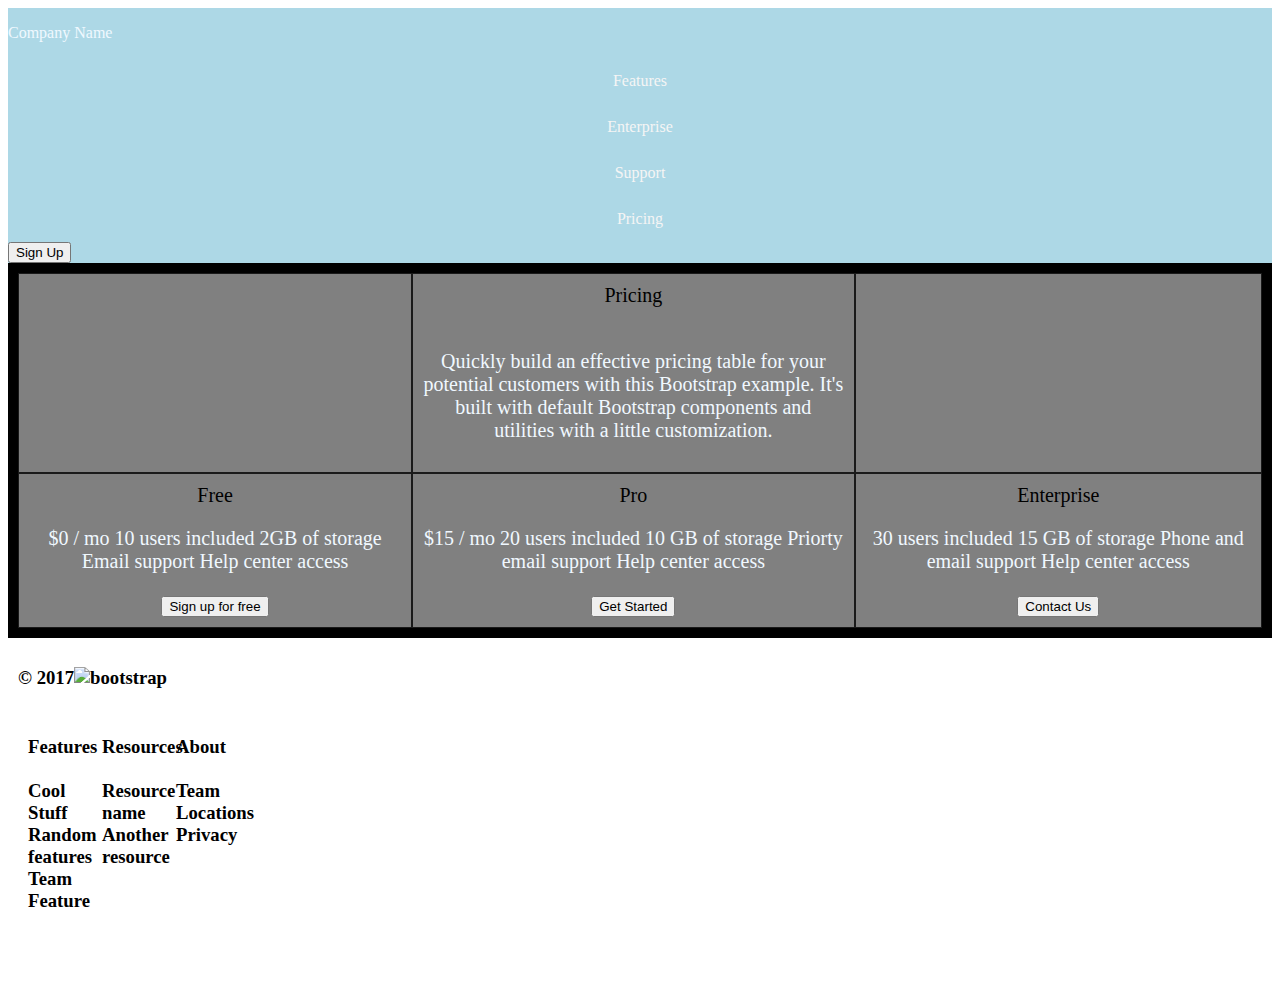
==== lab3333.html @ 71fa371d "Lab3pricing" ====
<!DOCTYPE html>
<html lang="en">
<head>
    <meta charset="UTF-8">
    <meta name="viewport" content="width=device-width, initial-scale=1.0">
    <link rel="stylesheet" href="lab3333.css">
        <title>Pricing</title>
</head>
    <body>
          <div class="Container">
           <ul>
             <p>Company Name</p>
                <li><a href="#features">Features</a></li>
                <li><a href="#enterprise">Enterprise</a></li>
                <li><a href="#support">Support</a></li>
                <li><a href="#pricing">Pricing</a></li>
                 <button type="button" class="btn btn-primary">Sign Up</button>
          </ul>
           </div>

  <div class="grid-container">
        <div class="grid-item"></div>

        <div class="grid-item">Pricing<br> <br><p>Quickly build an effective pricing table for your potential customers with this Bootstrap example.
          It's built with default Bootstrap components and utilities with a little customization.</p></div>
        
          <div class="grid-item"></div>

        <div class="grid-item">Free<p>$0 / mo 10 users included 2GB of storage Email support Help center access</p>
         <button type="button" class="btn btn-secondary">Sign up for free</button></div>

        <div class="grid-item">Pro<P>$15 / mo 20 users included 10 GB of storage Priorty email support
          Help center access</p>
          <button type="button" class="btn btn-primary">Get Started</button>
        </div>

        <div class="grid-item">Enterprise<p>30 users included 15 GB of storage
          Phone and email support Help center access</p>
          <button type="button" class="btn btn-primary">Contact Us</button>
        </div>
        </div>

</body>



<footer class="row">
     <div class="column"><h3>&#169 2017<img class ="img-boot" src="img/bootstrap.jpg" alt="bootstrap"></h3>

      <div class="column">
        <h3>Features<br><br>Cool Stuff<br>Random features<br>Team Feature</p></h3>
      </div>

      <div class="column">
        <h3>Resources<br><br>Resource name<br>Another resource</p></h3>
      </div>

      <div class="column">
        <h3>About<br><br>Team<br>Locations<br>Privacy</p></h3>
      </div>

</footer>


</html>
---- lab3333.css ----
p {
  color: aliceblue;
  margin: right;
}

div.container{
  margin-top: 20px;
  margin: center;
}

button {
  margin: center;

}


ul {
  list-style-type: none;
  margin: 0px;
  padding: 0;
  overflow: hidden;
  background-color: lightblue;
  color: black;
}

li {
  float: center;
}

li a {
  display: block;
  color: whitesmoke;
  text-align: center;
  padding: 14px 16px;
  text-decoration: none;
}

li a:hover:not(.active) {
  background-color: rgb(94, 43, 187);
}

.active {
  background-color: #4CAF50;
}

.grid-container {
  color: black;
  display: grid;
  grid-template-columns: auto auto auto;
  background-color: black;
  padding: 10px;
}

.grid-item {
  color: black;
  background-color: grey;
  border: 1px solid rgba(0, 0, 0, 0.8);
  padding: 10px;
  font-size: 20px;
  text-align: center;
  text-emphasis-color: black;
}
 
.p {
  color: black;
}


c.column {
  float: left;
  width: 33.33%;
  padding: 10px;
  height: 300px; 
}



.row:after {
  content: "";
  display: table;
  clear: both;
}

footer {
    font-size: medium;
}

clearfix:: after {
    content: "";
    display: table;
}

* {
  box-sizing: border-box;
}

.column {
  float: left;
  width: 25%;
  padding: 10px;
  height: 300px; 
}


.row:after {
  content: "";
  display: table;
  clear: both;
}
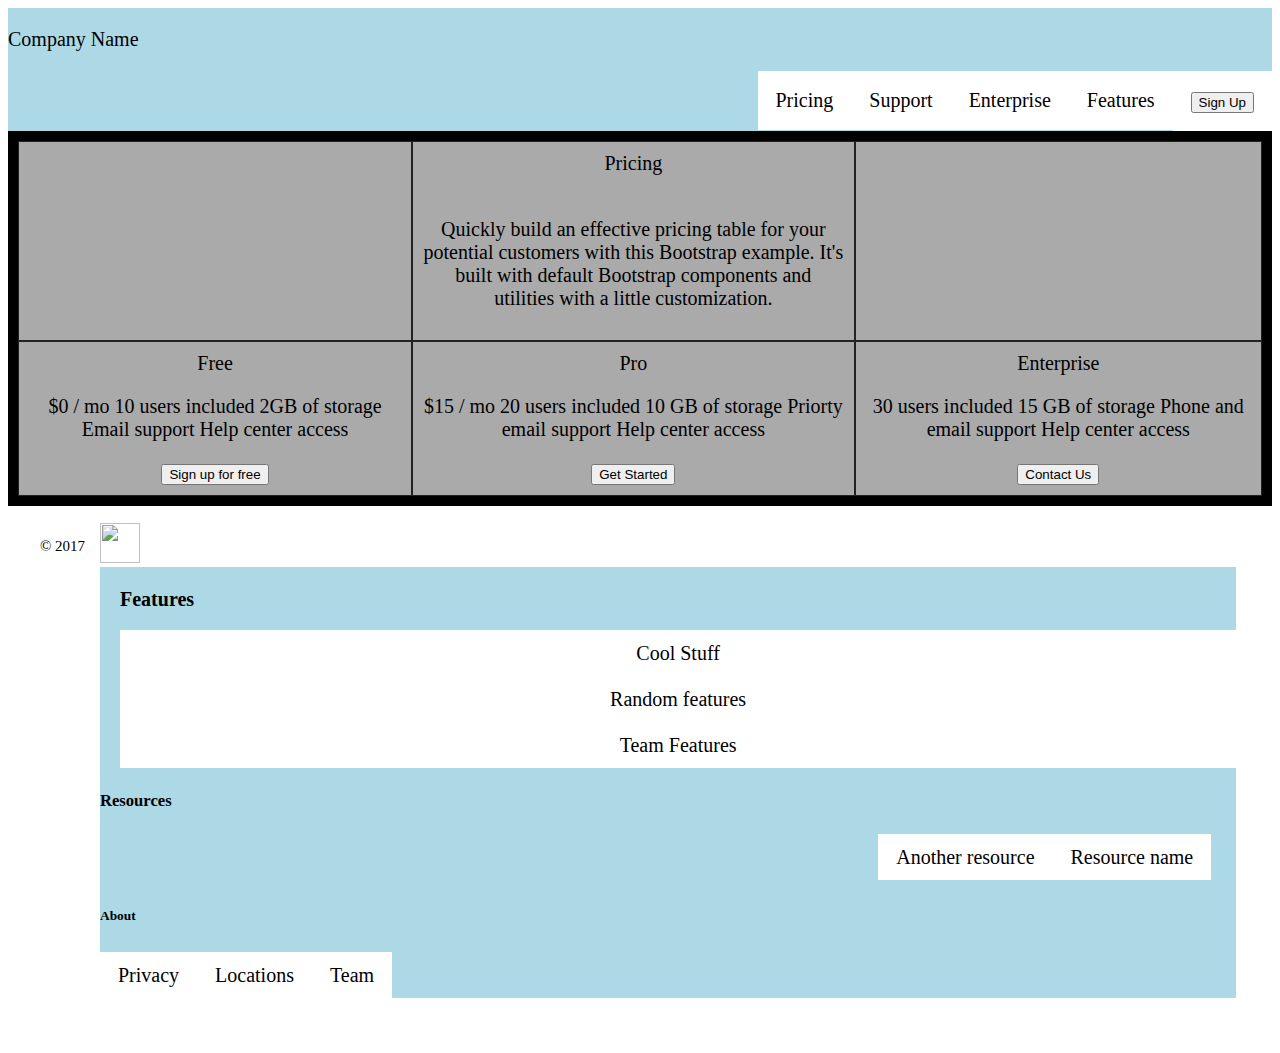
==== commit 4d7a0636: "Merge a41f22ccdf0c010447f8d7489262884ba3b9cd0b into 61221019cf09cefaa1b332d8038bd46122c1e6a9" ====
--- a/lab3333.html
+++ b/lab3333.html
@@ -5,18 +5,49 @@
     <meta name="viewport" content="width=device-width, initial-scale=1.0">
     <link rel="stylesheet" href="lab3333.css">
         <title>Pricing</title>
-</head>
-    <body>
+<style>
+
+p {
+  font-size: 20px;
+  color: black;
+}
+
+
+ul {
+  list-style-type: none;
+  margin: 0;
+  padding: 0;
+  overflow: hidden;
+  font-size: 20px;
+  
+}
+
+li {
+  float: right
+  ;
+}
+
+li a {
+  display: block;
+  padding: 18px;
+  background-color: white;
+  color: black;
+}
+      </style>
+ </head>
+
+ <body>
           <div class="Container">
-           <ul>
-             <p>Company Name</p>
+   <ul>
+             <p>Company Name</p> 
+               <li><a><button type="button" class="btn btn-primary">Sign Up</button></a></button>
                 <li><a href="#features">Features</a></li>
                 <li><a href="#enterprise">Enterprise</a></li>
                 <li><a href="#support">Support</a></li>
                 <li><a href="#pricing">Pricing</a></li>
-                 <button type="button" class="btn btn-primary">Sign Up</button>
-          </ul>
-           </div>
+                
+            </ul>
+         </div>
 
   <div class="grid-container">
         <div class="grid-item"></div>
@@ -44,20 +75,44 @@
 
 
 
-<footer class="row">
-     <div class="column"><h3>&#169 2017<img class ="img-boot" src="img/bootstrap.jpg" alt="bootstrap"></h3>
-
-      <div class="column">
-        <h3>Features<br><br>Cool Stuff<br>Random features<br>Team Feature</p></h3>
+<footer class="footer">
+      <div class="footer1">
+  <img src="image/bootstrap.jpg" width="40" height="40">
+     <div class="column"><h1>&#169 2017</h1>
       </div>
 
-      <div class="column">
-        <h3>Resources<br><br>Resource name<br>Another resource</p></h3>
-      </div>
+        <ul class="footer2">
 
-      <div class="column">
-        <h3>About<br><br>Team<br>Locations<br>Privacy</p></h3>
-      </div>
+          <li>
+            <h4>Features</h4>
+                <li><a href="#">Cool Stuff</a></li>
+                <li><a href="#">Random features</a></li>
+                <li><a href="#">Team Features</a></li>
+              </ul>
+         </li>
+
+
+          <ul class="footer3">
+            <li>
+                <h5>Resources</h5>
+                <ul class="resource">
+  
+                  <li><a href="#">Resource name</a></li>
+                  <li><a href="#">Another resource</a></li>
+                 
+                </ul>
+           </li>
+           <ul class="footer4">
+       <li>
+             <h6>About</h6>
+            <ul class="about">
+
+                <li><a href="#">Team</a></li>
+                <li><a href="#">Locations</a></li>
+                <li><a href="#">Privacy</a></li>
+              </ul>
+       </li>
+
 
 </footer>
 
--- a/lab3333.css
+++ b/lab3333.css
@@ -36,7 +36,7 @@
 }
 
 li a:hover:not(.active) {
-  background-color: rgb(94, 43, 187);
+  background-color: rgb(75, 235, 247);
 }
 
 .active {
@@ -53,12 +53,13 @@
 
 .grid-item {
   color: black;
-  background-color: grey;
+  background-color: rgb(170, 170, 170);
   border: 1px solid rgba(0, 0, 0, 0.8);
   padding: 10px;
   font-size: 20px;
   text-align: center;
   text-emphasis-color: black;
+  grid-template-columns: auto auto auto;
 }
  
 .p {
@@ -68,11 +69,134 @@
 
 c.column {
   float: left;
-  width: 33.33%;
-  padding: 10px;
-  height: 300px; 
-}
-
+  width: 5%;
+  padding: 5px;
+  height: 100px;
+}
+
+
+footer {
+    padding: 17px;
+    font-size: 15px;
+    margin: left;
+    columns: center;
+    display: flex;  
+    flex-flow: row wrap;
+    display: -webkit-flex;
+    display: -moz-flex;
+    display: -ms-flex;
+    display: -o-flex;
+}
+
+.footer > * {
+  flex: 1 100%;
+}
+
+.footer1 {
+  margin-right: 1.25em;
+  margin-bottom: 2em;
+  width: 50%;
+}
+
+h1 {
+  font-weight: 400;
+  font-size: 15px;
+  margin: left;
+}
+
+h4 {
+  float: left;
+  margin: center;
+}
+h5 {
+  margin: center;
+}
+
+h6 {
+  margin: center;
+}
+
+.footer ul {
+  list-style: none;
+  padding-left: 0;
+}
+
+.footer li {
+  line-height: 10px;
+}
+
+.footer a {
+  text-decoration: none;
+}
+
+.footer2 {
+   display: flex;  
+    flex-flow: row wrap;
+    display: -webkit-flex;
+    display: -moz-flex;
+    display: -ms-flex;
+    display: -o-flex;
+    grid-template-columns: repeat(1);
+}
+
+.footer3 {
+  display: flex;  
+   flex-flow: row wrap;
+   display: -webkit-flex;
+   display: -moz-flex;
+   display: -ms-flex;
+   display: -o-flex;
+   grid-template-columns: repeat(1);
+}
+    
+.footer4 {
+  display: flex;  
+   flex-flow: row wrap;
+   display: -webkit-flex;
+   display: -moz-flex;
+   display: -ms-flex;
+   display: -o-flex;
+   grid-template-columns: repeat(1);
+}
+
+
+.footer2 > * {
+  flex: 1 50%;
+  margin-left: 20px;
+}
+
+.footer3 > * {
+  flex: 1 50%;
+  margin-right: 1.25em;
+}
+
+.box a {
+  color:rgb(75, 235, 247);
+}
+
+.footer-bottom{
+  text-align: center;
+  color: green;
+  padding-top: 50px;
+}
+
+clearfix:: after {
+    content: "";
+    display: table;
+}
+
+* {
+  box-sizing: border-box;
+}
+
+.column {
+  float: left;
+  width: 75px;
+  padding: 5px;
+  height: 350px; 
+  text-align: center;
+  
+}
 
 
 .row:after {
@@ -80,30 +204,3 @@
   display: table;
   clear: both;
 }
-
-footer {
-    font-size: medium;
-}
-
-clearfix:: after {
-    content: "";
-    display: table;
-}
-
-* {
-  box-sizing: border-box;
-}
-
-.column {
-  float: left;
-  width: 25%;
-  padding: 10px;
-  height: 300px; 
-}
-
-
-.row:after {
-  content: "";
-  display: table;
-  clear: both;
-}